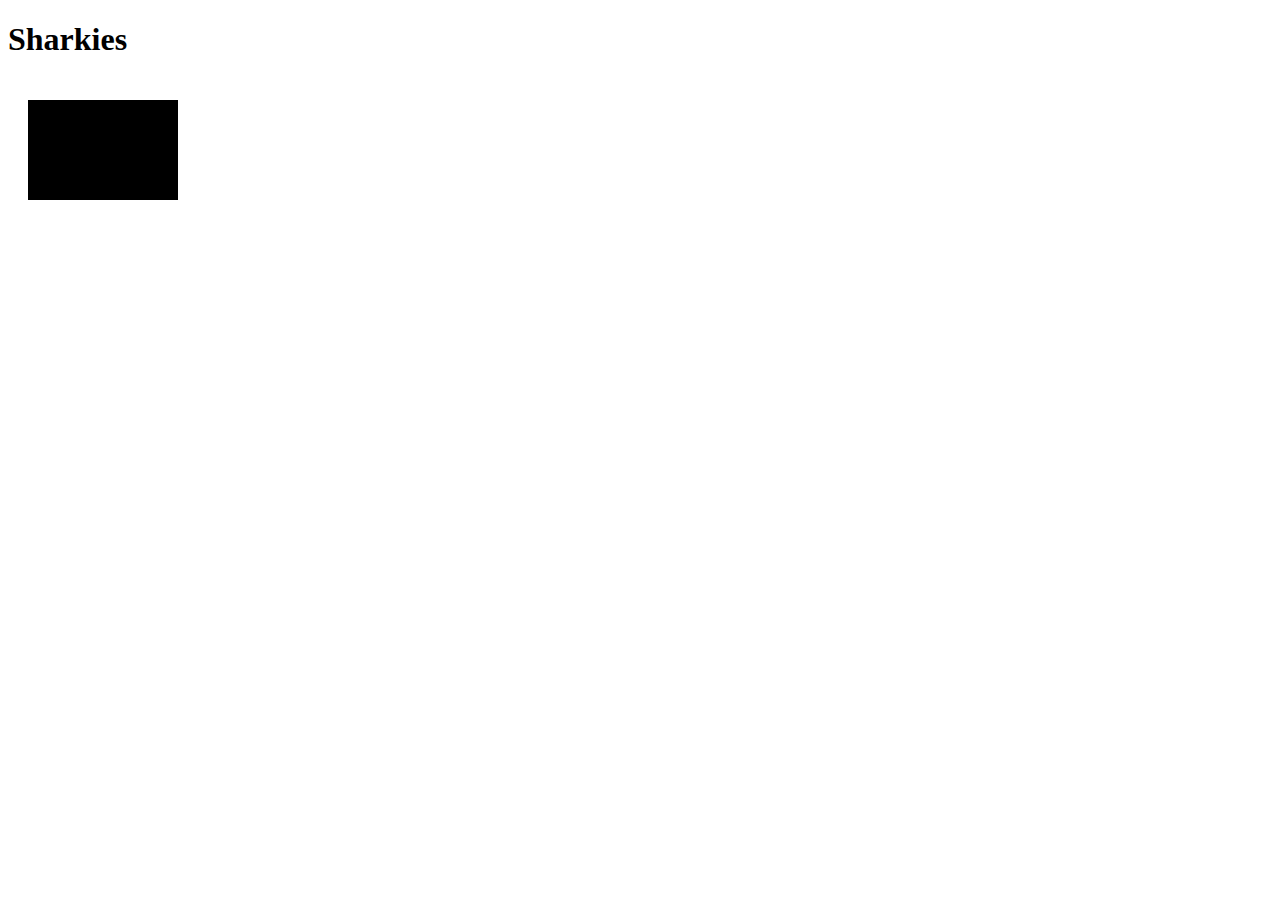
==== index.html @ ea9bf770 "add alle essential files" ====
<!DOCTYPE html>
<html lang="en">
<head>
    <meta charset="UTF-8">
    <meta name="viewport" content="width=device-width, initial-scale=1.0">
    <title>Sharkies World</title>
    <link rel="shortcut icon" href="img/favicon.png" type="image/x-icon">
    <script src="js/game.js"></script>
</head>
<body onload="init()">
    <h1>Sharkies</h1>
    <canvas id="canvas" height="720" width="480"></canvas>
</body>
</html>
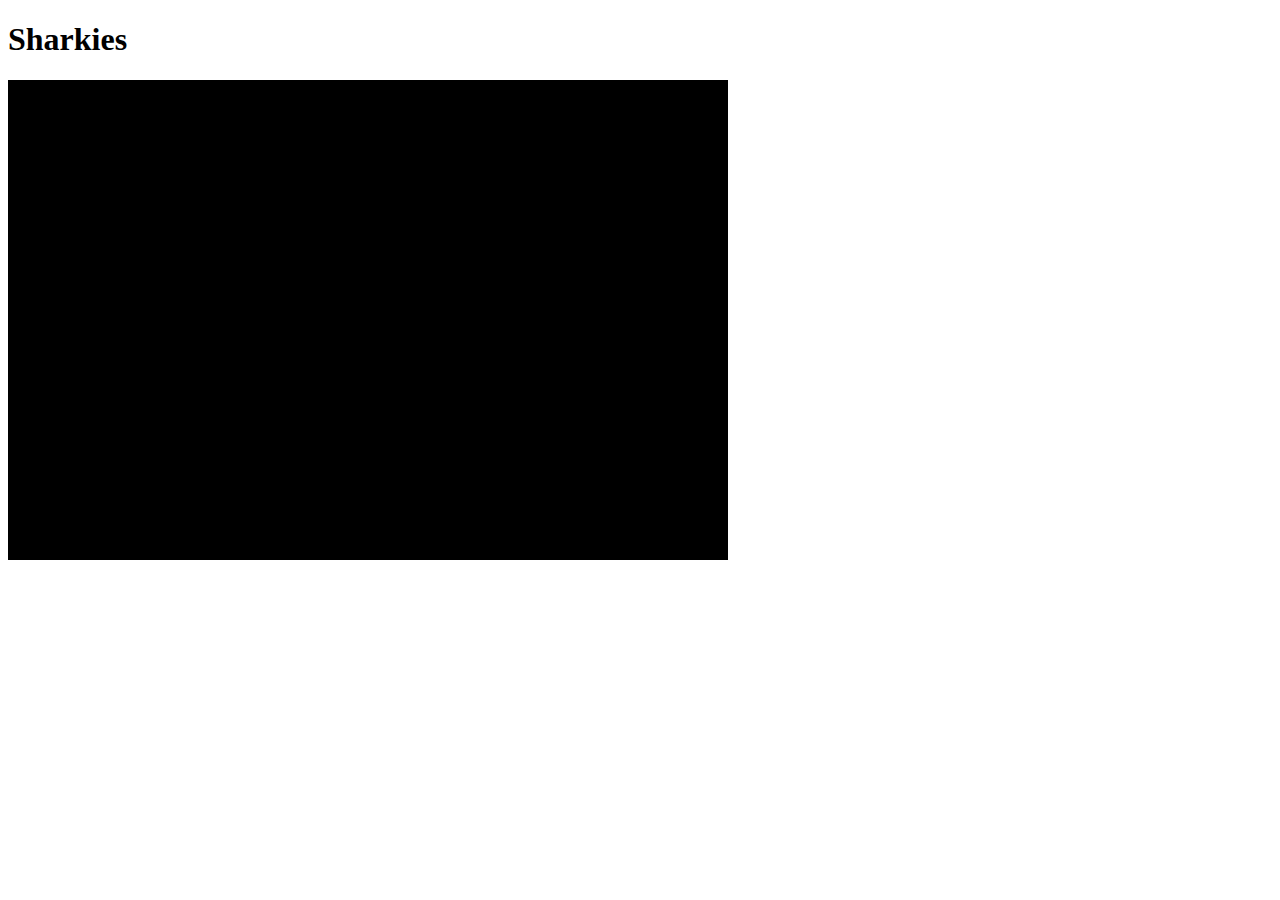
==== commit 9fb58256: "added world.js, classes etc." ====
--- a/index.html
+++ b/index.html
@@ -5,10 +5,12 @@
     <meta name="viewport" content="width=device-width, initial-scale=1.0">
     <title>Sharkies World</title>
     <link rel="shortcut icon" href="img/favicon.png" type="image/x-icon">
+    <script src="/js/models/backgroundObject.class.js"></script>
+    <script src="/js/models/world.class.js"></script>
     <script src="js/game.js"></script>
 </head>
 <body onload="init()">
     <h1>Sharkies</h1>
-    <canvas id="canvas" height="720" width="480"></canvas>
+    <canvas id="canvas" width="720" height="480"></canvas>
 </body>
 </html>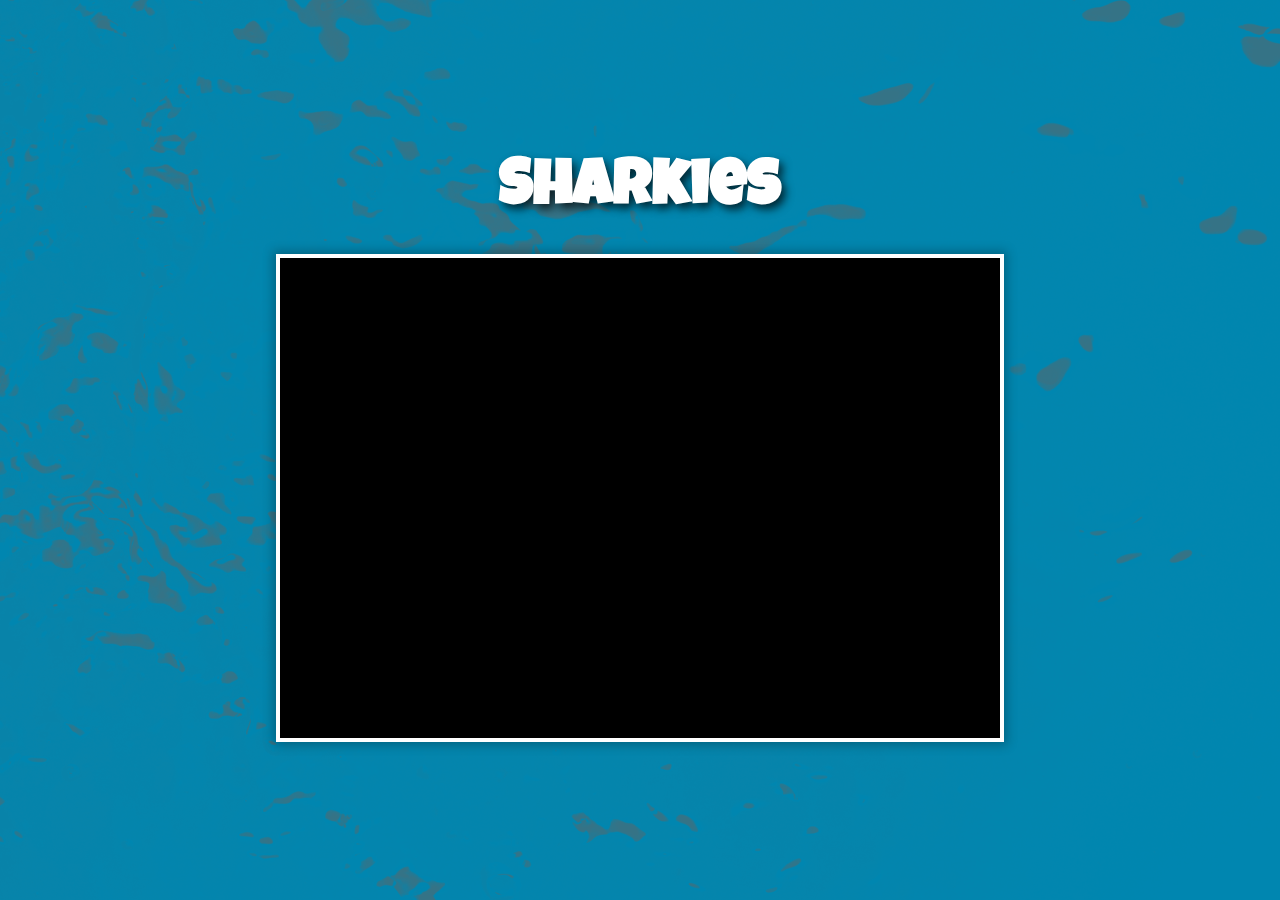
==== commit bb83ae14: "styled body and gamefront" ====
--- a/index.html
+++ b/index.html
@@ -5,6 +5,7 @@
     <meta name="viewport" content="width=device-width, initial-scale=1.0">
     <title>Sharkies World</title>
     <link rel="shortcut icon" href="img/favicon.png" type="image/x-icon">
+    <link rel="stylesheet" href="style.css">
     <script src="/js/models/backgroundObject.class.js"></script>
     <script src="/js/models/world.class.js"></script>
     <script src="js/game.js"></script>
--- a/style.css
+++ b/style.css
@@ -0,0 +1,31 @@
+@font-face {
+    font-family: 'Luckiest Guy';
+    src: url(/fonts/luckiest-guy.ttf);
+}
+
+body {
+    font-family: 'Luckiest Guy', Arial, Helvetica, sans-serif;
+    min-height: 100vh;
+    display: flex;
+    flex-direction: column;
+    justify-content: center;
+    align-items: center;
+    background-image: url(/img/main-backdrop.png);
+    background-position: center;
+    background-color: rgba(1, 134, 175, 1);
+    background-blend-mode: saturation;
+    margin: 0;
+}
+
+h1 {
+    color: rgba(255, 255, 255, 1);
+    font-size: 64px;
+    text-shadow: 4px 5px 9px rgb(0, 0, 0, 0.7);
+    margin-top: 0;
+    margin-bottom: 32px;
+}
+
+canvas {
+    border: 4px solid rgba(255, 255, 255);
+    box-shadow: 0px 0px 10px 3px rgba(0, 0, 0, 0.25);
+}